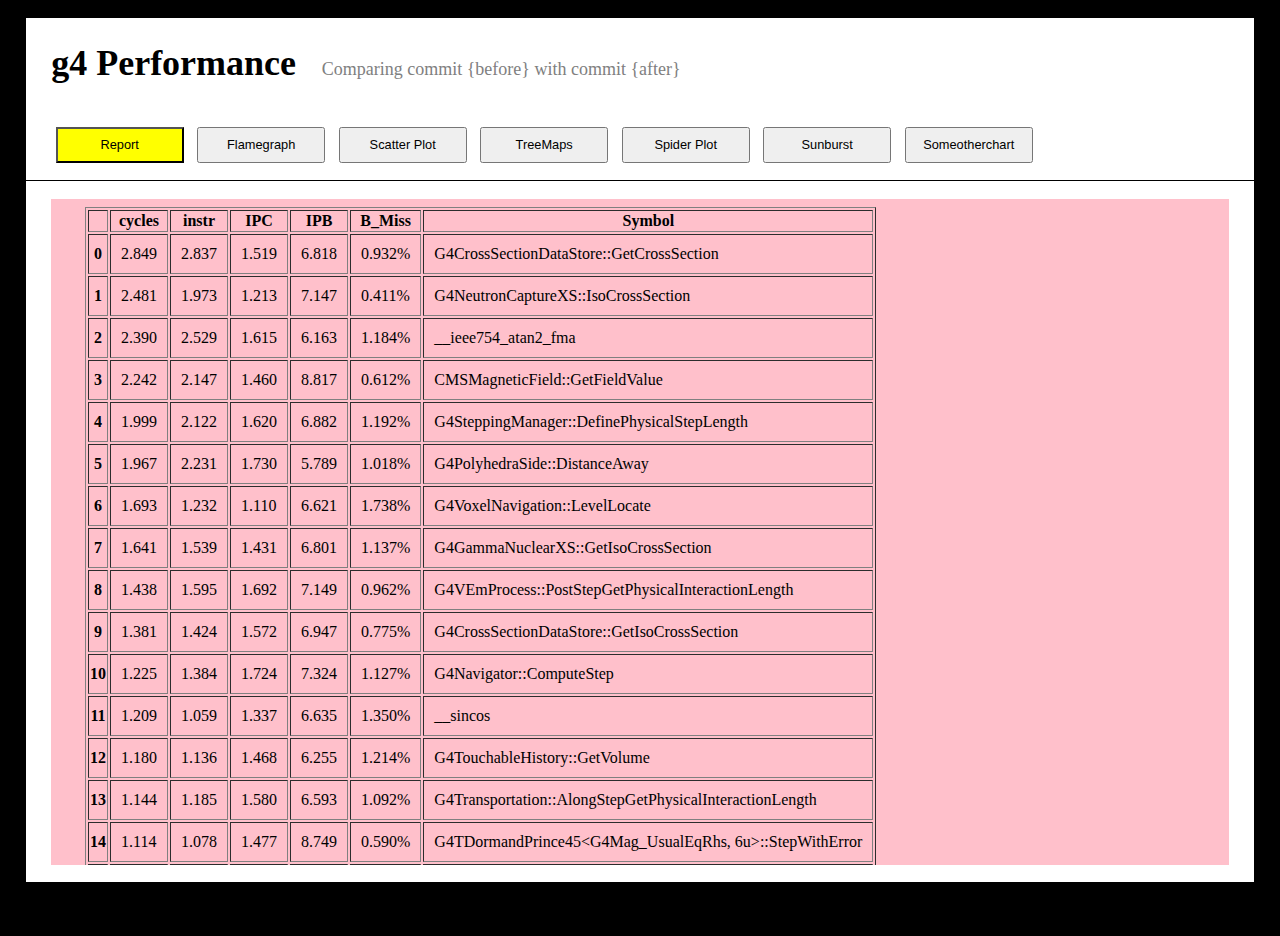
==== index.html @ 5a8a3b97 "Made Responsive and made code clean with comments and formatting" ====
<!DOCTYPE html>
<html lang="en">

<head>
    <meta charset="UTF-8">
    <meta http-equiv="X-UA-Compatible" content="IE=edge">
    <meta name="viewport" content="width=device-width, initial-scale=1.0">
    <title>Performatic Visuals G4</title>
    <link href="style.css" rel="stylesheet">
    <script src="./script.js" defer></script>
</head>

<body>
    <div id="root">
        <header>
            <div class="title">
                <h1>g4 Performance</h1>
                <p id="commit">Comparing commit {before} with commit {after}</p>
            </div>
            <div class="visual-tab-bar">
                <button class="visual-tabs" onclick="openTab( this,'performance-report')"
                    id="defaultOpenTab">Report</button>
                <button class="visual-tabs" onclick="openTab(this,'flamegraph')">Flamegraph</button>
                <button class="visual-tabs" onclick="openTab(this,'scatter-plot')">Scatter Plot</button>
                <button class="visual-tabs" onclick="openTab(this,'treemaps')">TreeMaps</button>
                <button class="visual-tabs" onclick="openTab(this,'spider-plot')">Spider Plot</button>
                <button class="visual-tabs" onclick="openTab(this,'sunburst')">Sunburst</button>
                <button class="visual-tabs" onclick="openTab(this,'html-report')">Someotherchart</button>
            </div>
        </header>
        <main class="tab-content">
            <div id="performance-report" class="visual-tab-content">
                <embed src="Table.html" height="2500" width="1000">
            </div>
            <div id="flamegraph" class="visual-tab-content">
                <h1>FG</h1>
            </div>
            <div id="scatter-plot" class="visual-tab-content">
                <h1>SP</h1>
            </div>
            <div id="treemaps" class="visual-tab-content">
                <h1>TM</h1>
            </div>
            <div id="spider-plot" class="visual-tab-content">
                <h1>SPi pLOT</h1>
            </div>
            <div id="sunburst" class="visual-tab-content">
                <h1>SB</h1>
            </div>
            <div id="html-report" class="visual-tab-content">
                <h1>HR</h1>
            </div>
        </main>
    </div>
</body>
</html>
---- style.css ----
body {
    background-color: black;
    margin: 2vh 2vw;
    font-size: 2vh;
    height: 100vh;
    width: 100vw;
    overflow: hidden;
}

#root {
    font-size: 2vh;
    position: fixed;
    background-color: white;
    width: 96vw;
    height: 96vh;
}

/* Styling the header and its contents */
header {

    width: 94vw;
    height: 18vh;
    padding-left: 2vw;
    border-bottom: 1px solid black;
}

.title {
    display: flex;
    align-items: baseline;
}

#commit {
    color: grey;
    margin-left: 2vw;
    width: 50vw;
    height: 5vh;
    font-size: 2vh;
}

/* Visualization Tabs Styling */
.visual-tab-bar {

    width: 92vw;
    height: 5vh;
}

.visual-tab-bar>button {
    margin: 0.5vh;
}

.visual-tab-content {
    margin: 0 2vw;
}

.visual-tabs {
    height: 4vh;
    width: 10vw;
    font-size: 1vw;
}

.visual-tabs:hover {
    cursor: pointer;
}

.active {
    background-color: yellow;
}

/* Styling the main content which will contain visuals and reports */
main {
    background-color: pink;
    font-size: 2vh;
    margin: 2vh 2vw;
    height: 74vh;
    width: 92vw;
    overflow-x: scroll;
}

/* Mouse Scrollbar modifications */
::-webkit-scrollbar {
    width: 0.5vw;
    height: 0.5vh;
}
::-webkit-scrollbar-thumb {
    background: rgb(189, 189, 125);
    border-radius: 5%;
}

/* Applying media queires to make it visually appealing across different devices */
@media only screen and (max-width: 575px) {
    header {
        height: 20vh;
    }
}

@media only screen and (max-width: 415px) {
    header {
        height: 19vh;
        font-size: 1vh;
    }

    .visual-tabs {
        height: 4vh;
        width: 10vw;
    }
}

@media only screen and (max-width: 345px) {
    header {
        height: 13vh;
        font-size: 1vh;
    }

    .visual-tabs {
        height: 2vh;
        width: 9vw;
        font-size: 0.5vh;
        overflow: hidden;
    }
}
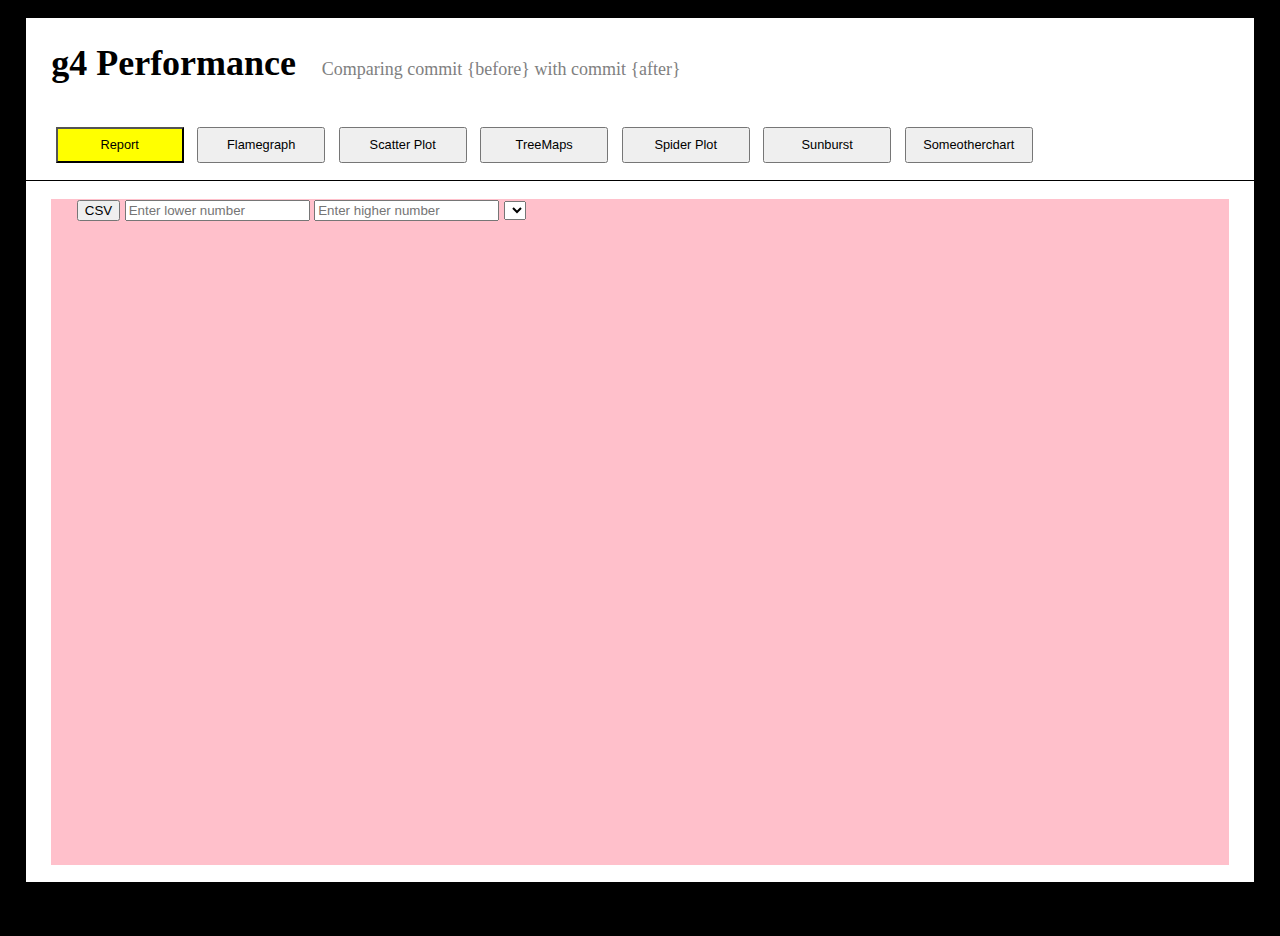
==== commit a418d22a: "Highlighting Table based on Thresholds" ====
--- a/index.html
+++ b/index.html
@@ -6,8 +6,7 @@
     <meta http-equiv="X-UA-Compatible" content="IE=edge">
     <meta name="viewport" content="width=device-width, initial-scale=1.0">
     <title>Performatic Visuals G4</title>
-    <link href="style.css" rel="stylesheet">
-    <script src="./script.js" defer></script>
+    <link href="./style.css" rel="stylesheet">
 </head>
 
 <body>
@@ -19,7 +18,7 @@
             </div>
             <div class="visual-tab-bar">
                 <button class="visual-tabs" onclick="openTab( this,'performance-report')"
-                    id="defaultOpenTab">Report</button>
+                    id="default-tab">Report</button>
                 <button class="visual-tabs" onclick="openTab(this,'flamegraph')">Flamegraph</button>
                 <button class="visual-tabs" onclick="openTab(this,'scatter-plot')">Scatter Plot</button>
                 <button class="visual-tabs" onclick="openTab(this,'treemaps')">TreeMaps</button>
@@ -30,7 +29,11 @@
         </header>
         <main class="tab-content">
             <div id="performance-report" class="visual-tab-content">
-                <embed src="Table.html" height="2500" width="1000">
+                <button type="submit" onclick="window.open('demo.csv')" id="csv-download">CSV</button>
+                <input type="number" id="l_threshold" onkeyup="update()" placeholder="Enter lower number">
+                <input type="number" id="h_threshold" onkeyup="update()" placeholder="Enter higher number">
+                <select id="column_fields"></select>
+                <div id="html-table"></div>
             </div>
             <div id="flamegraph" class="visual-tab-content">
                 <h1>FG</h1>
@@ -53,4 +56,7 @@
         </main>
     </div>
 </body>
+<script src="./script.js"></script>
+<script src="./Scripts/csv_to_table.js" type="module"></script>
+
 </html>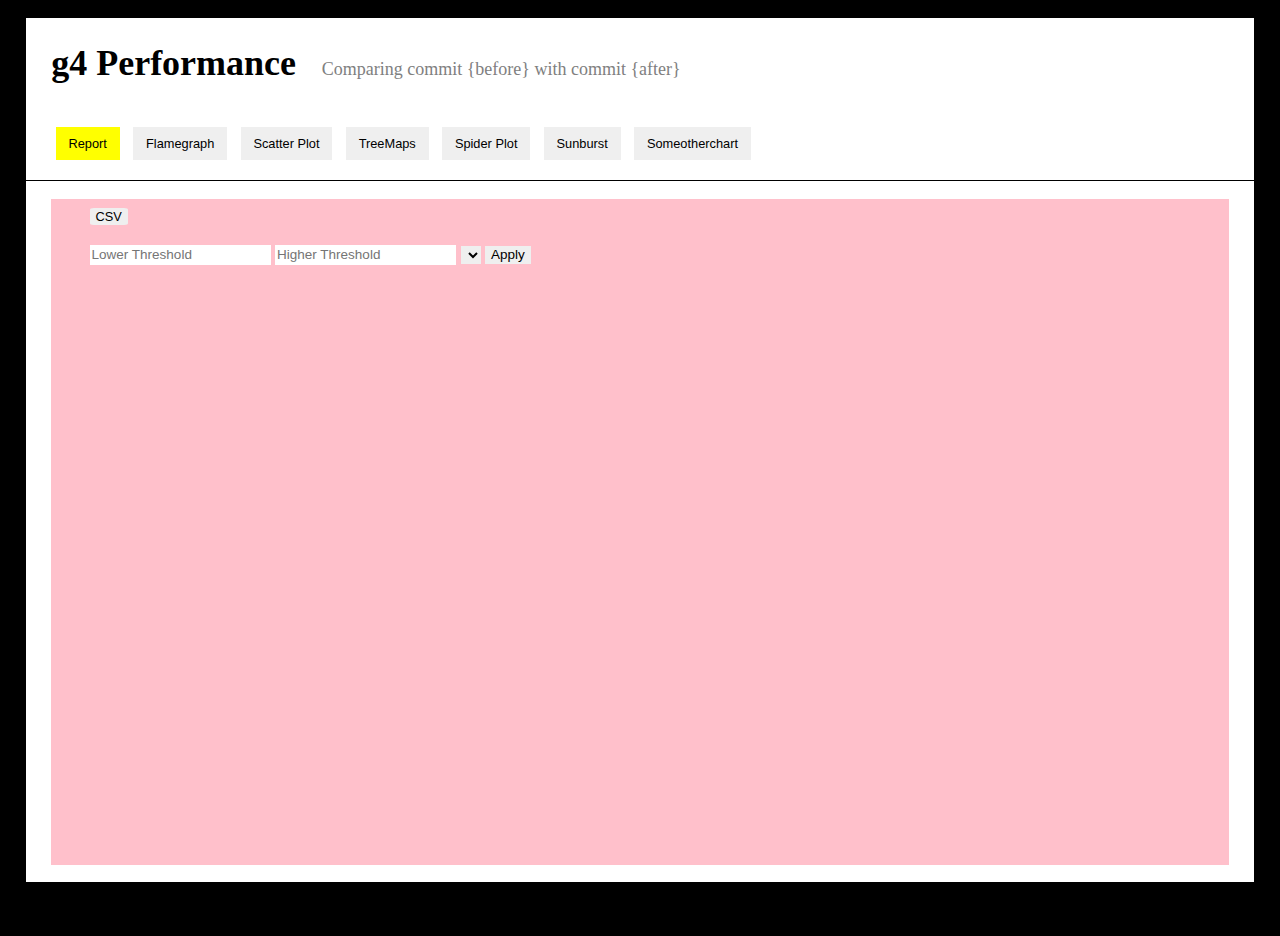
==== commit 58656c18: "Added FlameGraph, Updated Threshold Logic and Styled them" ====
--- a/index.html
+++ b/index.html
@@ -17,6 +17,7 @@
                 <p id="commit">Comparing commit {before} with commit {after}</p>
             </div>
             <div class="visual-tab-bar">
+                <!-- Tabs for Data Visuals and Reports -->
                 <button class="visual-tabs" onclick="openTab( this,'performance-report')"
                     id="default-tab">Report</button>
                 <button class="visual-tabs" onclick="openTab(this,'flamegraph')">Flamegraph</button>
@@ -29,14 +30,23 @@
         </header>
         <main class="tab-content">
             <div id="performance-report" class="visual-tab-content">
-                <button type="submit" onclick="window.open('demo.csv')" id="csv-download">CSV</button>
-                <input type="number" id="l_threshold" onkeyup="update()" placeholder="Enter lower number">
-                <input type="number" id="h_threshold" onkeyup="update()" placeholder="Enter higher number">
-                <select id="column_fields"></select>
+                <!-- Button to download CSV file -->
+                <div>
+                    <button type="submit" onclick="window.open('demo.csv')" id="csv-download">CSV</button>
+                </div>
+                <!--  Implement value based filtering for the table -->
+                <div id="threshold_div">
+                    <input type="number" id="l_threshold" placeholder="Lower Threshold">
+                    <input type="number" id="h_threshold" placeholder="Higher Threshold">
+                    <select id="column_fields"></select>
+                    <button onclick="update()" id="apply-btn">Apply</button>
+                    <button onclick="reset()" id="reset-filter">Reset</button>
+                </div>
                 <div id="html-table"></div>
             </div>
             <div id="flamegraph" class="visual-tab-content">
-                <h1>FG</h1>
+                <!-- Load an external Flamegraph SVG -->
+                <object type="image/svg+xml" data="pythia.svg"></object>
             </div>
             <div id="scatter-plot" class="visual-tab-content">
                 <h1>SP</h1>
--- a/style.css
+++ b/style.css
@@ -15,13 +15,19 @@
     height: 96vh;
 }
 
+/* Remove unwanted borders   */
+button,
+input,
+select {
+    border: none;
+}
+
 /* Styling the header and its contents */
 header {
-
     width: 94vw;
     height: 18vh;
     padding-left: 2vw;
-    border-bottom: 1px solid black;
+    border-bottom: 0.1vh solid black;
 }
 
 .title {
@@ -53,13 +59,13 @@
 }
 
 .visual-tabs {
-    height: 4vh;
-    width: 10vw;
+    padding: 1vh 1vw;
     font-size: 1vw;
 }
 
 .visual-tabs:hover {
     cursor: pointer;
+    background-color: azure;
 }
 
 .active {
@@ -76,14 +82,74 @@
     overflow-x: scroll;
 }
 
+/* Downloading the CSV file on button click */
+#csv-download {
+    align-items: center;
+    justify-content: center;
+    text-align: center;
+    margin: 1vh 1vw;
+    border-radius: 10%;
+    font-size: 1vw;
+}
+
+#csv-download:hover {
+    background-color: rgb(196, 169, 169);
+}
+
+/* HTML Table generated from the CSV File using d3 */
+#html-table {
+    margin: 2vh 2vw;
+}
+
+table {
+    display: table;
+}
+
+th {
+    border: 1px solid black;
+}
+
+td {
+    border: 1px solid black;
+    padding: 1vh 1vw;
+}
+
+/* Style the Threshold related elements */
+#h_threshold,
+#l_threshold {
+    width: auto;
+    height: 2vh;
+    font-size: 1.5vh;
+}
+
+#column_fields,
+#apply-btn,
+#reset-filter {
+    width: auto;
+    height: 2vh;
+    font-size: 1.5vh;
+}
+
+#threshold_div {
+    margin: 1vh 1vw;
+}
+
 /* Mouse Scrollbar modifications */
 ::-webkit-scrollbar {
     width: 0.5vw;
     height: 0.5vh;
 }
+
 ::-webkit-scrollbar-thumb {
     background: rgb(189, 189, 125);
     border-radius: 5%;
+}
+
+/* Embed FlameGraph SVG */
+object {
+    margin: 2vh 0;
+    margin-right: 2vw;
+    height: 96vh;
 }
 
 /* Applying media queires to make it visually appealing across different devices */
@@ -91,30 +157,22 @@
     header {
         height: 20vh;
     }
-}
 
-@media only screen and (max-width: 415px) {
-    header {
-        height: 19vh;
-        font-size: 1vh;
-    }
-
-    .visual-tabs {
-        height: 4vh;
-        width: 10vw;
+    #h_threshold,
+    #l_threshold {
+        width: auto;
+        font-size: 0.8vh;
     }
 }
 
-@media only screen and (max-width: 345px) {
+@media only screen and (max-width: 445px) {
     header {
-        height: 13vh;
-        font-size: 1vh;
+        height: 19vh;
+        font-size: 1.5vh;
     }
 
-    .visual-tabs {
-        height: 2vh;
-        width: 9vw;
-        font-size: 0.5vh;
-        overflow: hidden;
+    #h_threshold,
+    #l_threshold {
+        font-size: 0.8vh;
     }
 }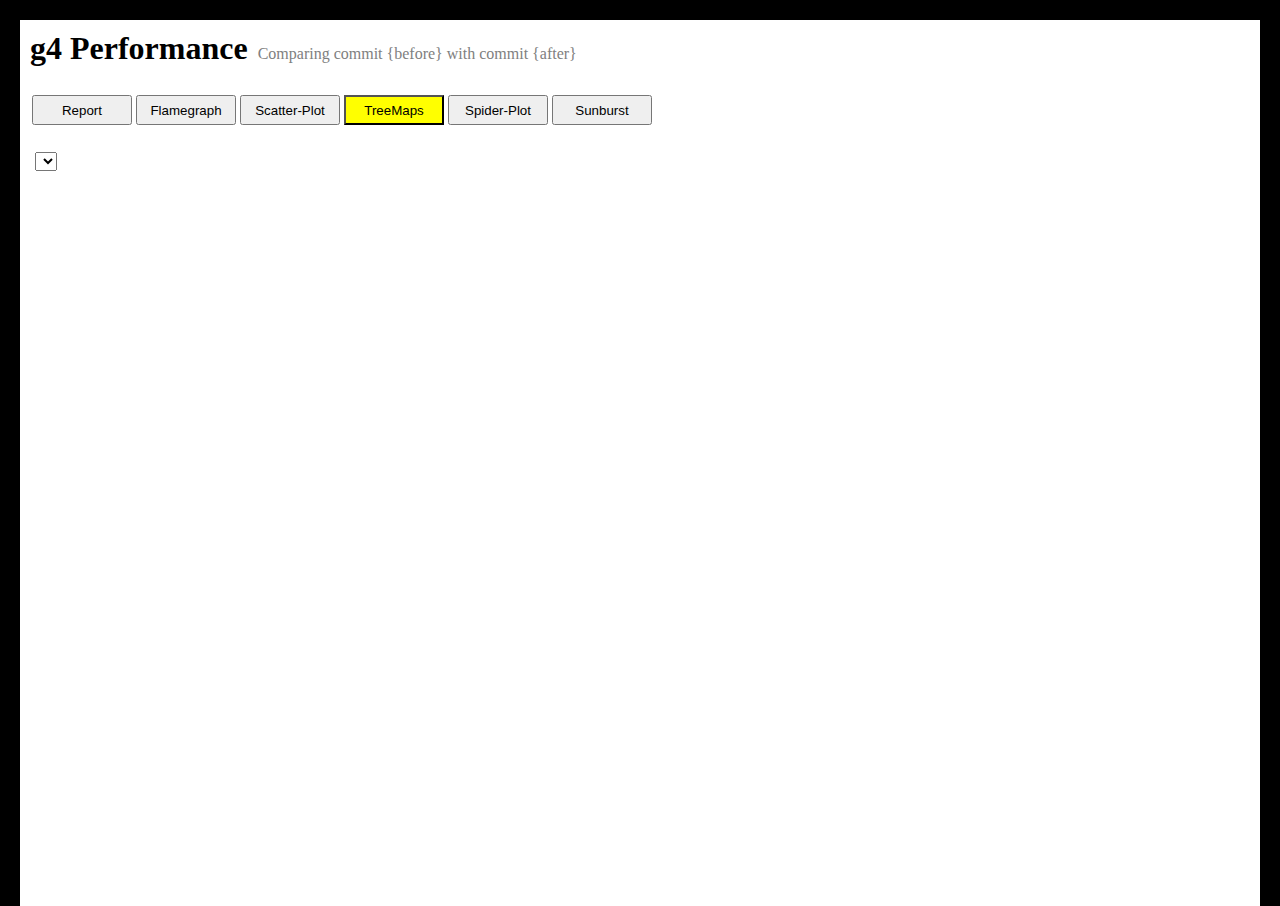
==== commit 76d5b156: "Treemaps Added (WIP)" ====
--- a/index.html
+++ b/index.html
@@ -18,41 +18,43 @@
             </div>
             <div class="visual-tab-bar">
                 <!-- Tabs for Data Visuals and Reports -->
-                <button class="visual-tabs" onclick="openTab( this,'performance-report')"
-                    id="default-tab">Report</button>
+                <button class="visual-tabs" onclick="openTab( this,'performance-report')">Report</button>
                 <button class="visual-tabs" onclick="openTab(this,'flamegraph')">Flamegraph</button>
-                <button class="visual-tabs" onclick="openTab(this,'scatter-plot')">Scatter Plot</button>
-                <button class="visual-tabs" onclick="openTab(this,'treemaps')">TreeMaps</button>
-                <button class="visual-tabs" onclick="openTab(this,'spider-plot')">Spider Plot</button>
+                <button class="visual-tabs" onclick="openTab(this,'scatter-plot')">Scatter-Plot</button>
+                <button class="visual-tabs" onclick="openTab(this,'treemaps-tab')" id="default-tab">TreeMaps</button>
+                <button class="visual-tabs" onclick="openTab(this,'spider-plot')">Spider-Plot</button>
                 <button class="visual-tabs" onclick="openTab(this,'sunburst')">Sunburst</button>
-                <button class="visual-tabs" onclick="openTab(this,'html-report')">Someotherchart</button>
+
             </div>
         </header>
+
         <main class="tab-content">
             <div id="performance-report" class="visual-tab-content">
-                <!-- Button to download CSV file -->
-                <div>
-                    <button type="submit" onclick="window.open('demo.csv')" id="csv-download">CSV</button>
+                <!--Button to download CSV file -->
+                <div id="top-container-report">
+                    <select id="report-selection" onclick=""></select>
+                    <button type="submit" id="csv-download">Download CSV</button>
                 </div>
-                <!--  Implement value based filtering for the table -->
+                <!-- Implement value based filtering for the table-->
                 <div id="threshold_div">
-                    <input type="number" id="l_threshold" placeholder="Lower Threshold">
-                    <input type="number" id="h_threshold" placeholder="Higher Threshold">
-                    <select id="column_fields"></select>
-                    <button onclick="update()" id="apply-btn">Apply</button>
-                    <button onclick="reset()" id="reset-filter">Reset</button>
+                    <input class="threshold_elem" type="number" id="l_threshold" placeholder="Lower Threshold">
+                    <input class="threshold_elem" type="number" id="h_threshold" placeholder="Higher Threshold">
+                    <select class="threshold_elem" id="column_fields"></select>
+                    <button class="threshold_elem" id="apply-btn">Apply</button>
+                    <button class="threshold_elem" id="reset-filter">Reset</button>
                 </div>
                 <div id="html-table"></div>
             </div>
             <div id="flamegraph" class="visual-tab-content">
-                <!-- Load an external Flamegraph SVG -->
+                <!--Load an external Flamegraph SVG-->
                 <object type="image/svg+xml" data="pythia.svg"></object>
+            </div>
+            <div id="treemaps-tab" class="visual-tab-content">
+                <select id="treemap-selection"></select>
+                <div id="treemaps"></div>
             </div>
             <div id="scatter-plot" class="visual-tab-content">
                 <h1>SP</h1>
-            </div>
-            <div id="treemaps" class="visual-tab-content">
-                <h1>TM</h1>
             </div>
             <div id="spider-plot" class="visual-tab-content">
                 <h1>SPi pLOT</h1>
@@ -60,13 +62,10 @@
             <div id="sunburst" class="visual-tab-content">
                 <h1>SB</h1>
             </div>
-            <div id="html-report" class="visual-tab-content">
-                <h1>HR</h1>
-            </div>
         </main>
     </div>
 </body>
 <script src="./script.js"></script>
 <script src="./Scripts/csv_to_table.js" type="module"></script>
-
+<script src="./Scripts/treemap.js" type="module"></script>
 </html>--- a/style.css
+++ b/style.css
@@ -1,71 +1,69 @@
+* {
+    box-sizing: border-box;
+    margin: 0;
+    padding: 0;
+}
+
 body {
     background-color: black;
-    margin: 2vh 2vw;
-    font-size: 2vh;
+    padding: 20px;
+    justify-content: center;
+    width: 100%;
     height: 100vh;
-    width: 100vw;
-    overflow: hidden;
+    bottom: 20px;
 }
 
 #root {
-    font-size: 2vh;
-    position: fixed;
+    min-height: 90vh;
     background-color: white;
-    width: 96vw;
-    height: 96vh;
-}
-
-/* Remove unwanted borders   */
-button,
-input,
-select {
-    border: none;
+    width: 100%;
+    display: flex;
+    flex-direction: column;
 }
 
 /* Styling the header and its contents */
 header {
-    width: 94vw;
-    height: 18vh;
-    padding-left: 2vw;
-    border-bottom: 0.1vh solid black;
+    width: 100%;
 }
 
 .title {
+    padding: 10px;
     display: flex;
     align-items: baseline;
+    justify-content: start;
 }
 
 #commit {
     color: grey;
-    margin-left: 2vw;
-    width: 50vw;
-    height: 5vh;
-    font-size: 2vh;
+    padding: 10px;
 }
 
 /* Visualization Tabs Styling */
 .visual-tab-bar {
-
-    width: 92vw;
-    height: 5vh;
+    display: flex;
+    flex-wrap: wrap;
+    justify-content: start;
+    padding: 10px;
 }
 
-.visual-tab-bar>button {
-    margin: 0.5vh;
+.visual-tabs {
+    padding: 5px;
+    width: 100px;
+    height: 30px;
+    margin: 2px;
 }
 
 .visual-tab-content {
-    margin: 0 2vw;
+    margin: 10px;
+    padding: 5px;
+    width: 100%;
+    overflow-y: scroll;
 }
 
-.visual-tabs {
-    padding: 1vh 1vw;
-    font-size: 1vw;
-}
 
 .visual-tabs:hover {
+    background-color: yellow;
     cursor: pointer;
-    background-color: azure;
 }
 
 .active {
@@ -74,105 +72,110 @@
 
 /* Styling the main content which will contain visuals and reports */
 main {
-    background-color: pink;
-    font-size: 2vh;
-    margin: 2vh 2vw;
-    height: 74vh;
-    width: 92vw;
-    overflow-x: scroll;
-}
-
-/* Downloading the CSV file on button click */
-#csv-download {
-    align-items: center;
-    justify-content: center;
-    text-align: center;
-    margin: 1vh 1vw;
-    border-radius: 10%;
-    font-size: 1vw;
-}
-
-#csv-download:hover {
-    background-color: rgb(196, 169, 169);
+    display: flex;
+    width: 100%;
 }
 
 /* HTML Table generated from the CSV File using d3 */
-#html-table {
-    margin: 2vh 2vw;
-}
-
-table {
-    display: table;
-}
-
+td,
 th {
-    border: 1px solid black;
-}
-
-td {
-    border: 1px solid black;
-    padding: 1vh 1vw;
-}
-
-/* Style the Threshold related elements */
-#h_threshold,
-#l_threshold {
-    width: auto;
-    height: 2vh;
-    font-size: 1.5vh;
-}
-
-#column_fields,
-#apply-btn,
-#reset-filter {
-    width: auto;
-    height: 2vh;
-    font-size: 1.5vh;
-}
-
-#threshold_div {
-    margin: 1vh 1vw;
+    border: 0.5px solid black;
+    padding: 0 10px;
+    height: 30px;
 }
 
 /* Mouse Scrollbar modifications */
 ::-webkit-scrollbar {
-    width: 0.5vw;
-    height: 0.5vh;
+    width: 5px;
+    height: 5px;
 }
 
 ::-webkit-scrollbar-thumb {
-    background: rgb(189, 189, 125);
-    border-radius: 5%;
+    background: lightgreen;
 }
 
 /* Embed FlameGraph SVG */
-object {
-    margin: 2vh 0;
-    margin-right: 2vw;
-    height: 96vh;
+#flamegraph {
+    display: flex;
+    justify-content: center;
 }
 
-/* Applying media queires to make it visually appealing across different devices */
-@media only screen and (max-width: 575px) {
-    header {
-        height: 20vh;
-    }
-
-    #h_threshold,
-    #l_threshold {
-        width: auto;
-        font-size: 0.8vh;
-    }
+object {
+    width: 100%;
+    height: 80vh;
 }
 
-@media only screen and (max-width: 445px) {
-    header {
-        height: 19vh;
-        font-size: 1.5vh;
-    }
+/* Components of Performance report */
+#performance-report {
+    display: flex;
+    flex-direction: column;
+}
 
-    #h_threshold,
-    #l_threshold {
-        font-size: 0.8vh;
-    }
+#top-container-report {
+    display: flex;
+    justify-content: start;
+    padding: 10px;
+}
+
+#top-container-report>button {
+    margin: 0 10px;
+    padding: 5px;
+    color: black;
+}
+
+#top-container-report>button:hover {
+    cursor: pointer;
+}
+
+#threshold_div {
+    display: flex;
+    flex-direction: row;
+    flex-wrap: wrap;
+    padding: 5px;
+    justify-content: start;
+}
+
+#threshold_div>button {
+    padding: 5px;
+}
+
+#threshold_div>input {
+    padding: 5px;
+}
+
+.threshold_elem {
+    margin: 5px;
+}
+
+#html-table {
+    display: flex;
+    justify-content: start;
+    height: 68vh;
+    overflow: scroll;
+    background-color: aliceblue;
+}
+
+/* TreeMaps nodes , labels and value */
+#treemaps {
+    position: relative;
+    height: 80vh;
+    overflow: hidden;
+}
+
+.node {
+    box-sizing: border-box;
+    position: absolute;
+    overflow: hidden;
+}
+
+.node-label {
+    color: black;
+    padding: 4px;
+    line-height: 1em;
+    white-space: pre;
+}
+
+.node-value {
+    font-size: 12px;
+    margin-top: 1px;
 }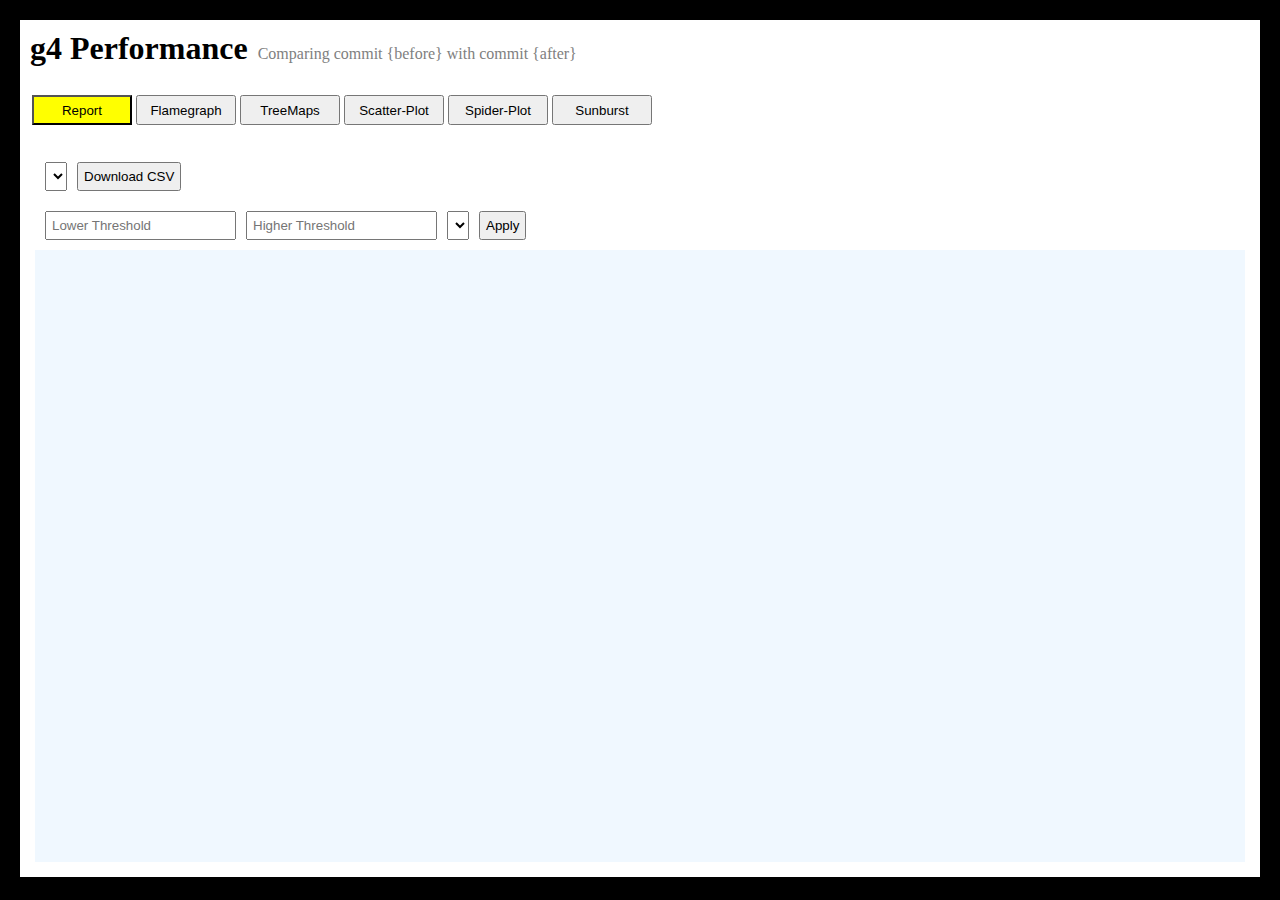
==== commit 77207bd8: "TreeMaps and Inverted FlameGraph Added" ====
--- a/index.html
+++ b/index.html
@@ -18,10 +18,11 @@
             </div>
             <div class="visual-tab-bar">
                 <!-- Tabs for Data Visuals and Reports -->
-                <button class="visual-tabs" onclick="openTab( this,'performance-report')">Report</button>
-                <button class="visual-tabs" onclick="openTab(this,'flamegraph')">Flamegraph</button>
+                <button class="visual-tabs" onclick="openTab( this,'performance-report')"
+                    id="default-tab">Report</button>
+                <button class="visual-tabs" onclick="openTab(this,'flamegraph-tab')">Flamegraph</button>
+                <button class="visual-tabs" onclick="openTab(this,'treemaps-tab')">TreeMaps</button>
                 <button class="visual-tabs" onclick="openTab(this,'scatter-plot')">Scatter-Plot</button>
-                <button class="visual-tabs" onclick="openTab(this,'treemaps-tab')" id="default-tab">TreeMaps</button>
                 <button class="visual-tabs" onclick="openTab(this,'spider-plot')">Spider-Plot</button>
                 <button class="visual-tabs" onclick="openTab(this,'sunburst')">Sunburst</button>
 
@@ -29,6 +30,7 @@
         </header>
 
         <main class="tab-content">
+            <!-- Performance Reports in HTML Tables -->
             <div id="performance-report" class="visual-tab-content">
                 <!--Button to download CSV file -->
                 <div id="top-container-report">
@@ -45,10 +47,17 @@
                 </div>
                 <div id="html-table"></div>
             </div>
-            <div id="flamegraph" class="visual-tab-content">
+
+            <!-- Flamegraphs Tab -->
+            <div id="flamegraph-tab" class="visual-tab-content">
+                <select id="flame-selection"></select>
                 <!--Load an external Flamegraph SVG-->
-                <object type="image/svg+xml" data="pythia.svg"></object>
+                <div id="flamegraph">
+                    <object type="image/svg+xml" id="flame-object"></object>
+                </div>
             </div>
+
+            <!-- TreeMaps Tab -->
             <div id="treemaps-tab" class="visual-tab-content">
                 <select id="treemap-selection"></select>
                 <div id="treemaps"></div>
@@ -66,6 +75,8 @@
     </div>
 </body>
 <script src="./script.js"></script>
+<script src="./Scripts/treemap.js" type="module"></script>
+<script src="./Scripts/flamegraph.js" type="module"></script>
 <script src="./Scripts/csv_to_table.js" type="module"></script>
-<script src="./Scripts/treemap.js" type="module"></script>
+
 </html>--- a/style.css
+++ b/style.css
@@ -178,4 +178,4 @@
 .node-value {
     font-size: 12px;
     margin-top: 1px;
-}+}
